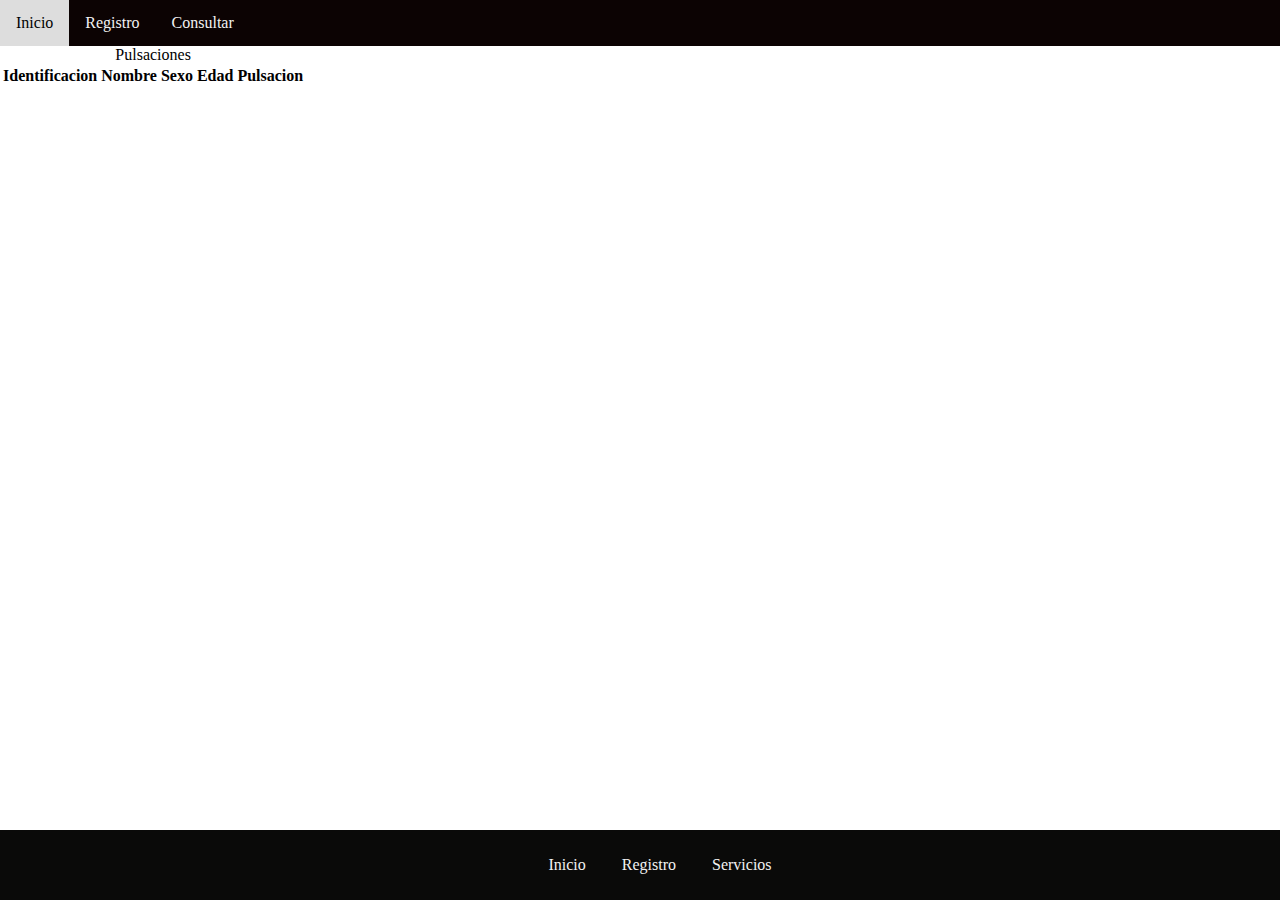
==== consultar/consultar.html @ 257f3c99 "Comit inicial" ====
<!DOCTYPE html>
<html lang="en">

<head>
    <meta charset="UTF-8">
    <meta http-equiv="X-UA-Compatible" content="IE=edge">
    <meta name="viewport" content="width=device-width, initial-scale=1.0">
    <script src="/registro/registro.js"></script>
    <link rel="stylesheet" href="/style.css">
    <title>Pulsaciones</title>
</head>

<body>
    <nav ">
        <div class=" topnav">
        <a href="/index.html">Inicio</a>
        <a href="/registro/registro.html">Registro</a>
        <a href="consultar.html">Consultar</a>

        </div>
    </nav>
    <section>
        <article>
            <table>
                <caption>Pulsaciones</caption>
                <thead>
                    <tr>
                        <th>Identificacion</th>
                        <th>Nombre</th>
                        <th>Sexo</th>
                        <th>Edad </th>
                        <th>Pulsacion</th>
                    </tr>
                </thead>
                <tbody id="tdCuerpo">
                    
                </tbody>
            </table>
        </article>

    </section>
    <footer class="footer-1">
        <ul>
            <div class>
                <a href="#">Inicio</a>
                <a href="#">Registro</a>
                <a href="">Servicios</a>
            </div>
        </ul>

    </footer>


</body>

</html>
---- style.css ----
input[type=text], select {
    width: 100%;
    padding: 12px 20px;
    margin: 10px 0;
    display: flex;
    border: 1px solid #ccc;
    border-radius: 10px;
    box-sizing: border-box;
    
      }
      
  input[type=number], select {
    width: 100%;
    margin-left: 10%;
    padding: 12px 20px;
    margin: 8px 0;
    display: flex;
    border: 1px solid #ccc;
    border-radius: 10px;
    box-sizing: border-box;
  }
  
 

  .mario {
  border: 1px solid #e1e1e1;
  border-radius: 5px;    
  padding: 17px;
  width: 300px;
  position: absolute;
  top: 48%;
  left: 50%;
  transform: translate(-50%,-50%);
  
  }

  .nuevo{
    border: 1px solid #e1e1e1;
    border-radius: 5px;    
    padding: 17px;
    width: 100%;
    position: absolute;
    left: 50%;
    transform: translate(-50%,-50%);
  }
  button[type=button] {
    width: 100%;
    background-color: #4CAF50;
    color: white;
    padding: 14px 20px;
    margin: 8px 0;
    border: none;
    border-radius: 4px;
    cursor: pointer;
  }
  
  input[type=submit]:hover {
    background-color: #45a049;
  }
  
  div input{
    border-radius: 5px;
    background-color: #1af1b1;
    padding: 20px;
  }

  * {
    box-sizing: border-box;
  }
  
  body, html {
    margin: 0;
    padding: 0;
    width: 100%;
    height: 100%;
    position: absolute;
    min-height: 100vh;
  }
  
  /* Style the header */
  .header {
    background-color: #f1f1f1;
    padding: 20px;
    text-align: center;
  }
  
  .mover{
    width: 5%;
    position: absolute;
    left: 50%;

  }
  /* Style the top navigation bar */
  .topnav {
    
    overflow: hidden;
    background-color: rgb(12, 3, 3); 
   }

  .p1 {
    color:#000000;
    font-size:1px;
    line-height:2px;
  
  }

  h2{
    width: 50%;
    position: relative;
    top: 35%;
    left: 10%;
  }

  p{
    width: 30%;
    position: absolute;
    height: 50%;
    top: 18%;
    left: 5%;
  }
  
  /* Style the topnav links */
  .topnav a {
    float: left;
    display: block;
    color: #f2f2f2;
    text-align: center;
    padding: 14px 16px;
    text-decoration: none;
  }
  
  /* Change color on hover */
  .topnav a:hover {
    background-color: #ddd;
    color: rgb(0, 0, 0);
  }

  .imge-1 img{
    display: flex;
  justify-content: center;
  width: 300px;
  box-shadow: 0.25rem 0.25rem 1rem rgba(0, 0, 0, 0.25);
  height: 300px;
  position: relative;
  top: 36%;
  left: 40%;
   }
  /* Style the footer */
  footer {
    background-color: rgb(10, 10, 9);
    padding: 10px;
    text-align: center;
    color: white;
    
  }
  .footer-1{
    position: sticky;
    left: 30%;
    top: 100%;
    

  }

  .footer-1 a{
    float: none;
    display: unset;
    color: #f2f2f2;
    text-align: center;
    padding: 14px 16px;
    text-decoration: none;

  }

  .footer-1 a:hover {
    background-color: #ddd;
    color: rgb(0, 0, 0);
  }
   @media{}

   /* .imge-1 img{
    width: 100%;
    height: auto;
   } */
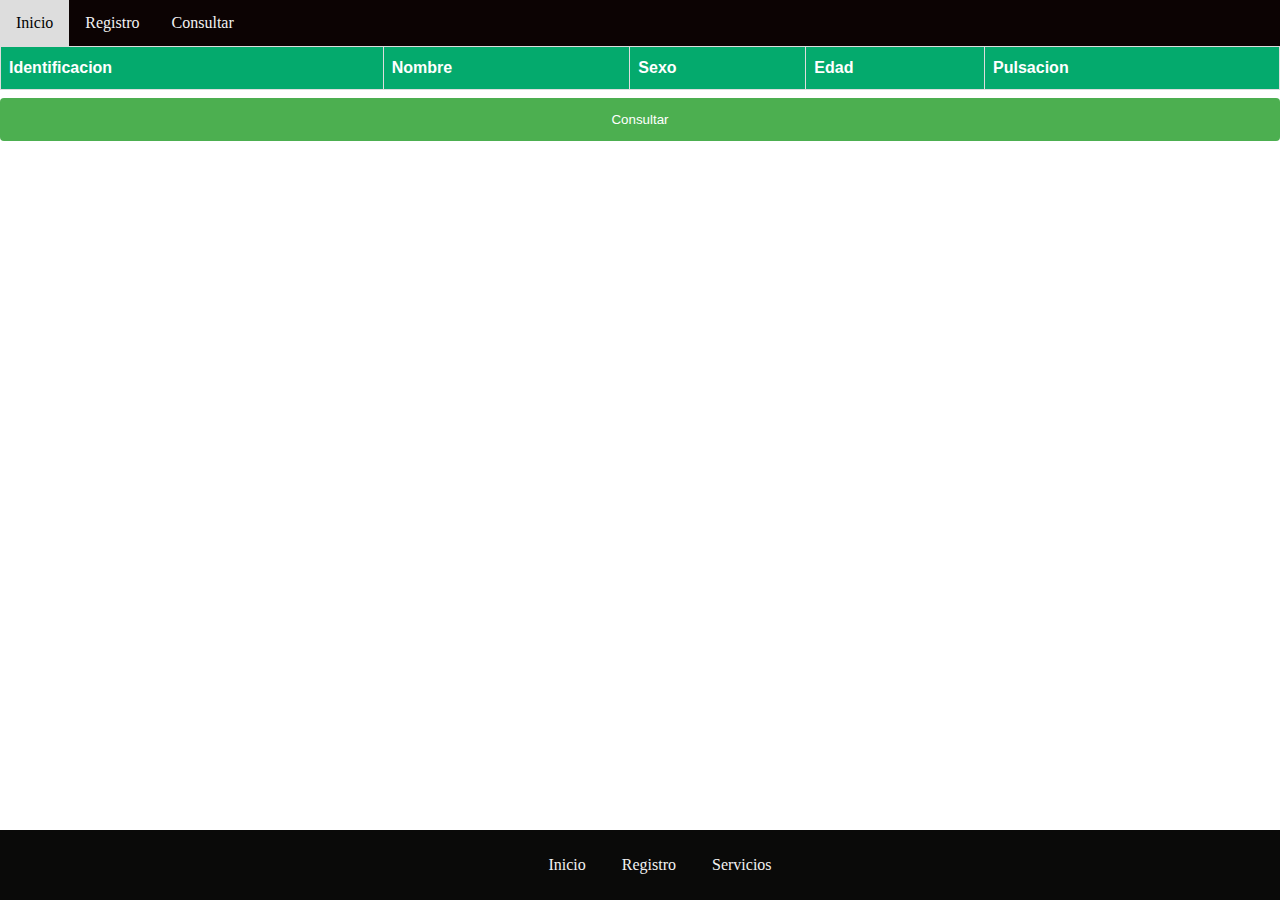
==== commit b607eb3e: "Muestra en tabla" ====
--- a/consultar/consultar.html
+++ b/consultar/consultar.html
@@ -21,8 +21,7 @@
     </nav>
     <section>
         <article>
-            <table>
-                <caption>Pulsaciones</caption>
+            <table id="customers">
                 <thead>
                     <tr>
                         <th>Identificacion</th>
@@ -37,13 +36,18 @@
                 </tbody>
             </table>
         </article>
+        <form>  
+            <div>
+                <button type="button" id="calcular" onclick="mostrar()">Consultar</button>
+            </div>
+        </form>
 
     </section>
     <footer class="footer-1">
         <ul>
             <div class>
-                <a href="#">Inicio</a>
-                <a href="#">Registro</a>
+                <a href="/index.html">Inicio</a>
+                <a href="/registro/registro.html">Registro</a>
                 <a href="">Servicios</a>
             </div>
         </ul>
--- a/style.css
+++ b/style.css
@@ -175,6 +175,29 @@
     background-color: #ddd;
     color: rgb(0, 0, 0);
   }
+
+  #customers {
+    font-family: Arial, Helvetica, sans-serif;
+    border-collapse: collapse;
+    width: 100%;
+  }
+  
+  #customers td, #customers th {
+    border: 1px solid #ddd;
+    padding: 8px;
+  }
+  
+  #customers tr:nth-child(even){background-color: #f2f2f2;}
+  
+  #customers tr:hover {background-color: #ddd;}
+  
+  #customers th {
+    padding-top: 12px;
+    padding-bottom: 12px;
+    text-align: left;
+    background-color: #04AA6D;
+    color: white;
+  }
    @media{}
 
    /* .imge-1 img{
